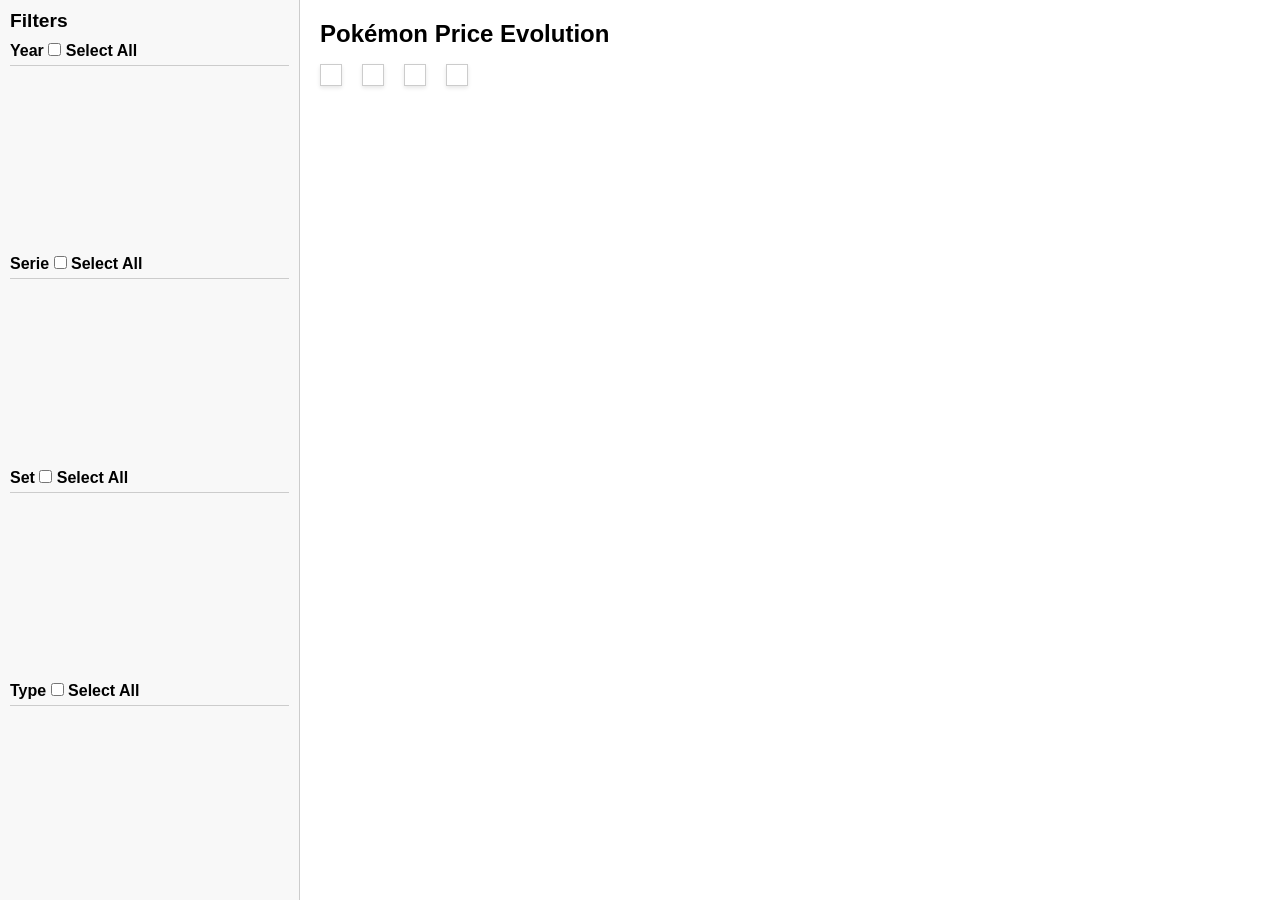
==== Project_Code/index.html @ 36a19c01 "html changes to fit screen" ====
<!DOCTYPE html>
<html lang="en">
<head>
  <meta charset="UTF-8">
  <meta name="viewport" content="width=device-width, initial-scale=1, viewport-fit=cover">
  <title>Pokémon Scatter & Top 10 Sold</title>
  <link rel="stylesheet" href="style.css">
  <script src="https://d3js.org/d3.v7.min.js"></script>
</head>
<body>

  <div class="main-container">
    <!-- Filters on the left -->
    <div class="filters">
      <h3 class="filters-header">Filters</h3>

      <div class="filter-group">
        <h4>Year <input type="checkbox" class="select-all" data-target="year-filters"> Select All</h4>
        <div id="year-filters"></div>
      </div>
      <div class="filter-group">
        <h4>Serie <input type="checkbox" class="select-all" data-target="serie-filters"> Select All</h4>
        <div id="serie-filters"></div>
      </div>
      <div class="filter-group">
        <h4>Set <input type="checkbox" class="select-all" data-target="set-filters"> Select All</h4>
        <div id="set-filters"></div>
      </div>
      <div class="filter-group">
        <h4>Type <input type="checkbox" class="select-all" data-target="type-filters"> Select All</h4>
        <div id="type-filters"></div>
      </div>
    </div>

    <!-- Charts on the right -->
    <div class="charts-section">
      <h2 class="title">Pokémon Price Evolution</h2>
      <div class="charts">
        <div class="ScatterPlot"></div>
        <div class="BarChart"></div>
        <div class="SlopeGraph"></div> <!-- New slope graph -->
        <div class="BoxPlot"></div>
      </div>
    </div>
  </div>

  <!-- Tooltip -->
  <div id="tooltip" style="position:absolute;pointer-events:none;background:white;padding:5px;border:1px solid #ccc;border-radius:4px;opacity:0;"></div>

  <script src="Idioms/type_colors.js"></script>
  <script src="Idioms/barchart.js"></script>
  <script src="Idioms/scatterplot.js"></script>
  <script src="Idioms/slopegraph.js"></script>
  <script src="Idioms/boxplot.js"></script>
  <script src="script.js"></script>
</body>
</html>
---- Project_Code/style.css ----
/* --- General Reset --- */
html, body {
  height: 100%;
  margin: 0;
  overflow: hidden; /* no page-level scrolling */
}

* {
  box-sizing: border-box;
  margin: 0;
  padding: 0;
  font-family: Arial, sans-serif;
}

/* --- Main container --- */
.main-container {
  display: flex;
  height: 100vh;
  overflow: hidden;
}

/* --- Filters panel --- */
.filters {
  width: 300px;
  height: 100%;
  display: flex;
  flex-direction: column;
  padding: 10px;
  background-color: #f8f8f8;
  border-right: 1px solid #ccc;
}

.title {
  margin-bottom: 1rem;
}
/* Main "Filters" header */
.filters-header {
  margin: 0;           /* remove default margin */
  padding: 0;          /* remove default padding */
  font-size: 1.2em;
  font-weight: bold;
  padding-bottom: 5px; /* small spacing before first group */
}

/* Each filter group (Year, Serie, Set, Type) */
.filter-group {
  flex: 1 1 0;         /* equal height for 4 groups */
  display: flex;
  flex-direction: column;
  margin-bottom: 5px;  /* spacing between groups */
  min-height: 0;       /* allow inner scroll */
}

/* Group header (h4) with sticky behavior */
.filter-group h4 {
  position: sticky;
  top: 0;              /* sticks to top of group */
  background: #f8f8f8; /* match panel background */
  z-index: 10;
  padding: 5px 0;
  border-bottom: 1px solid #ccc;
  flex-shrink: 0;      /* prevent shrinking */
  font-size: 1em;
  font-weight: bold;
}

/* Scrollable checkbox list inside each group */
.filter-group > div {
  overflow-y: auto;    /* scroll if too many checkboxes */
  flex: 1 1 auto;      /* take remaining height in group */
  padding-left: 10px;  /* indent checkboxes */
  min-height: 0;       /* required for flex scrolling */
}

/* --- Charts section --- */
.charts-section {
  flex: 1;
  padding: 20px;
  overflow: auto; /* scroll inside this pane if needed */
  height: 100%;
}

/* Charts layout */
.charts {
  display: flex;
  gap: 20px;
  flex-wrap: wrap;     /* allow wrapping on smaller screens */
}

/* ScatterPlot and BarChart containers */
.ScatterPlot,
.BarChart,
.SlopeGraph,
.BoxPlot {
  background: #fff;
  border: 1px solid #ccc;
  padding: 10px;
  box-shadow: 0 2px 4px rgba(0,0,0,0.1);
}

/* Tooltip styling */
#tooltip {
  position: absolute;
  pointer-events: none;
  background: white;
  padding: 5px;
  border: 1px solid #ccc;
  border-radius: 4px;
  opacity: 0;
  font-size: 0.9em;
}


.SlopeGraph .slider {
  -webkit-appearance: none;
  appearance: none;
  background: #ddd;
  height: 8px; /* track thickness for horizontal */
  border-radius: 5px;
}

.SlopeGraph .slider::-webkit-slider-thumb {
  -webkit-appearance: none;
  appearance: none;
  width: 16px;
  height: 16px;
  border-radius: 50%;
  background: #888;
  cursor: pointer;
  border: none;
}

.SlopeGraph .slider::-moz-range-thumb {
  width: 16px;
  height: 16px;
  border-radius: 50%;
  background: #888;
  cursor: pointer;
  border: none;
}
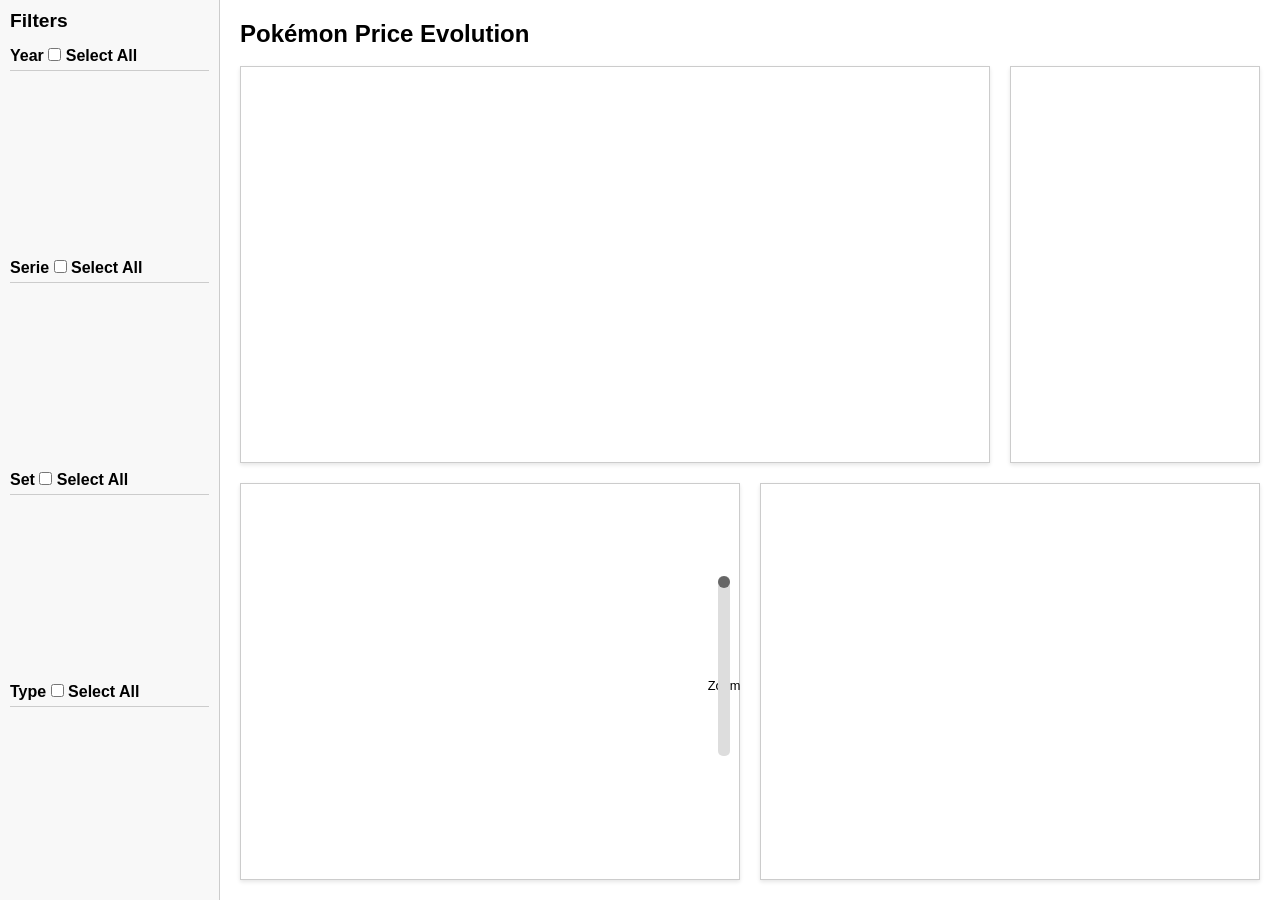
==== commit 1f79b4da: "css/html changes" ====
--- a/Project_Code/index.html
+++ b/Project_Code/index.html
@@ -13,7 +13,6 @@
     <!-- Filters on the left -->
     <div class="filters">
       <h3 class="filters-header">Filters</h3>
-
       <div class="filter-group">
         <h4>Year <input type="checkbox" class="select-all" data-target="year-filters"> Select All</h4>
         <div id="year-filters"></div>
@@ -35,17 +34,34 @@
     <!-- Charts on the right -->
     <div class="charts-section">
       <h2 class="title">Pokémon Price Evolution</h2>
+
       <div class="charts">
-        <div class="ScatterPlot"></div>
-        <div class="BarChart"></div>
-        <div class="SlopeGraph"></div> <!-- New slope graph -->
-        <div class="BoxPlot"></div>
+        <!-- Top row -->
+        <div class="top-row">
+          <div class="ScatterPlot"></div>
+          <div class="BarChart"></div>
+        </div>
+
+        <!-- Bottom row -->
+        <div class="bottom-row">
+          <!-- SlopeGraph with vertical slider -->
+          <div class="SlopeGraph-container">
+            <div class="SlopeGraph"></div>
+            <label class="slider-label">
+              <span>Zoom</span>
+              <input type="range" min="0" max="2" step="0.01" value="0"
+                    class="slider" id="slopeZoom">
+            </label>
+          </div>
+          <!-- BoxPlot -->
+          <div class="BoxPlot"></div>
+        </div>
       </div>
     </div>
   </div>
 
   <!-- Tooltip -->
-  <div id="tooltip" style="position:absolute;pointer-events:none;background:white;padding:5px;border:1px solid #ccc;border-radius:4px;opacity:0;"></div>
+  <div id="tooltip"></div>
 
   <script src="Idioms/type_colors.js"></script>
   <script src="Idioms/barchart.js"></script>
--- a/Project_Code/style.css
+++ b/Project_Code/style.css
@@ -2,7 +2,7 @@
 html, body {
   height: 100%;
   margin: 0;
-  overflow: hidden; /* no page-level scrolling */
+  overflow: hidden;
 }
 
 * {
@@ -21,7 +21,9 @@
 
 /* --- Filters panel --- */
 .filters {
-  width: 300px;
+  width: 220px;
+  min-width: 160px;
+  max-width: 18%;
   height: 100%;
   display: flex;
   flex-direction: column;
@@ -30,72 +32,157 @@
   border-right: 1px solid #ccc;
 }
 
-.title {
-  margin-bottom: 1rem;
-}
-/* Main "Filters" header */
 .filters-header {
-  margin: 0;           /* remove default margin */
-  padding: 0;          /* remove default padding */
   font-size: 1.2em;
   font-weight: bold;
-  padding-bottom: 5px; /* small spacing before first group */
+  margin-bottom: 10px;
 }
 
-/* Each filter group (Year, Serie, Set, Type) */
 .filter-group {
-  flex: 1 1 0;         /* equal height for 4 groups */
+  flex: 1 1 0;
   display: flex;
   flex-direction: column;
-  margin-bottom: 5px;  /* spacing between groups */
-  min-height: 0;       /* allow inner scroll */
+  margin-bottom: 5px;
+  min-height: 0;
 }
 
-/* Group header (h4) with sticky behavior */
 .filter-group h4 {
   position: sticky;
-  top: 0;              /* sticks to top of group */
-  background: #f8f8f8; /* match panel background */
+  top: 0;
+  background: #f8f8f8;
   z-index: 10;
   padding: 5px 0;
   border-bottom: 1px solid #ccc;
-  flex-shrink: 0;      /* prevent shrinking */
   font-size: 1em;
   font-weight: bold;
+  flex-shrink: 0;
 }
 
-/* Scrollable checkbox list inside each group */
 .filter-group > div {
-  overflow-y: auto;    /* scroll if too many checkboxes */
-  flex: 1 1 auto;      /* take remaining height in group */
-  padding-left: 10px;  /* indent checkboxes */
-  min-height: 0;       /* required for flex scrolling */
+  overflow-y: auto;
+  flex: 1 1 auto;
+  padding-left: 10px;
+  min-height: 0;
+}
+
+.filter-group > div::-webkit-scrollbar {
+  width: 6px;
+}
+.filter-group > div::-webkit-scrollbar-thumb {
+  background: #ccc;
+  border-radius: 3px;
 }
 
 /* --- Charts section --- */
 .charts-section {
   flex: 1;
   padding: 20px;
-  overflow: auto; /* scroll inside this pane if needed */
+  height: 100%;
+  display: grid;
+  grid-template-rows: auto 1fr;
+  gap: 10px;
+}
+
+.title {
+  margin-bottom: 0.5rem;
+}
+
+/* Charts grid */
+.charts {
+  display: grid;
+  grid-template-rows: 1fr 1fr;
+  gap: 20px;
   height: 100%;
 }
 
-/* Charts layout */
-.charts {
-  display: flex;
+/* Top row */
+.top-row {
+  display: grid;
+  grid-template-columns: 3fr 1fr;
   gap: 20px;
-  flex-wrap: wrap;     /* allow wrapping on smaller screens */
 }
 
-/* ScatterPlot and BarChart containers */
+/* Bottom row */
+.bottom-row {
+  display: grid;
+  grid-template-columns: 1fr 1fr;
+  gap: 20px;
+}
+
+/* Chart containers */
 .ScatterPlot,
 .BarChart,
-.SlopeGraph,
 .BoxPlot {
   background: #fff;
   border: 1px solid #ccc;
   padding: 10px;
   box-shadow: 0 2px 4px rgba(0,0,0,0.1);
+  display: flex;
+  align-items: center;
+  justify-content: center;
+}
+
+/* --- SlopeGraph with vertical slider --- */
+.SlopeGraph-container {
+  display: flex;
+  flex-direction: row;   /* slopegraph + slider side by side */
+  background: #fff;
+  border: 1px solid #ccc;
+  padding: 0;  /* remove extra padding so chart can expand fully */
+  box-shadow: 0 2px 4px rgba(0,0,0,0.1);
+}
+
+.SlopeGraph {
+  flex: 1;         /* take all remaining width */
+  height: 100%;    /* full height of container */
+  min-width: 0;    /* allow shrinking properly in flexbox */
+}
+
+/* Only move the "Zoom" text inside the label */
+.slider-label {
+  display: flex;
+  flex-direction: column-reverse; /* puts text above slider */
+  align-items: center;
+  justify-content: center;
+  font-size: 0.8em;
+  margin: 5px;
+  width: 20px;
+  gap: 6px;
+}
+
+.slider-label span {
+  margin-bottom: 10px; /* push text up a bit more */
+}
+
+/* Rotate slider vertical + make thinner */
+.SlopeGraph-container .slider {
+  transform: rotate(90deg);
+  width: 180px;   /* vertical length */
+  height: 12px;   /* thickness (thinner now) */
+  cursor: pointer;
+  -webkit-appearance: none;
+  appearance: none;
+  background: #ddd;
+  border-radius: 5px;
+}
+
+/* Thinner thumb */
+.SlopeGraph-container .slider::-webkit-slider-thumb {
+  -webkit-appearance: none;
+  width: 12px;
+  height: 12px;
+  border-radius: 50%;
+  background: #666;
+  cursor: pointer;
+  border: none;
+}
+.SlopeGraph-container .slider::-moz-range-thumb {
+  width: 12px;
+  height: 12px;
+  border-radius: 50%;
+  background: #666;
+  cursor: pointer;
+  border: none;
 }
 
 /* Tooltip styling */
@@ -109,33 +196,3 @@
   opacity: 0;
   font-size: 0.9em;
 }
-
-
-.SlopeGraph .slider {
-  -webkit-appearance: none;
-  appearance: none;
-  background: #ddd;
-  height: 8px; /* track thickness for horizontal */
-  border-radius: 5px;
-}
-
-.SlopeGraph .slider::-webkit-slider-thumb {
-  -webkit-appearance: none;
-  appearance: none;
-  width: 16px;
-  height: 16px;
-  border-radius: 50%;
-  background: #888;
-  cursor: pointer;
-  border: none;
-}
-
-.SlopeGraph .slider::-moz-range-thumb {
-  width: 16px;
-  height: 16px;
-  border-radius: 50%;
-  background: #888;
-  cursor: pointer;
-  border: none;
-}
-
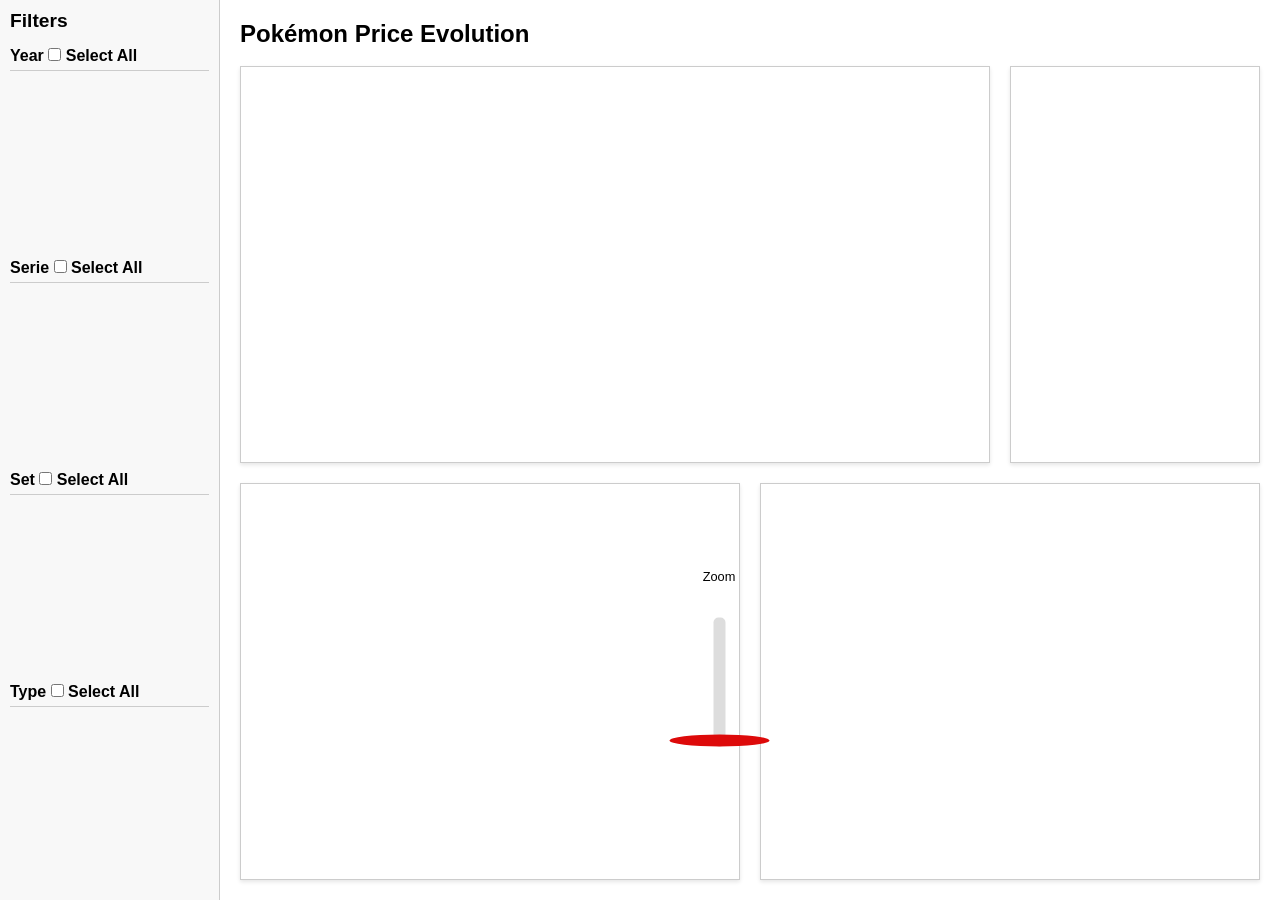
==== commit 01f42756: "fix zoom slider" ====
--- a/Project_Code/index.html
+++ b/Project_Code/index.html
@@ -48,10 +48,11 @@
           <div class="SlopeGraph-container">
             <div class="SlopeGraph"></div>
             <label class="slider-label">
-              <span>Zoom</span>
               <input type="range" min="0" max="2" step="0.01" value="0"
                     class="slider" id="slopeZoom">
+              <span class="slider-text">Zoom</span>
             </label>
+
           </div>
           <!-- BoxPlot -->
           <div class="BoxPlot"></div>
--- a/Project_Code/style.css
+++ b/Project_Code/style.css
@@ -138,25 +138,28 @@
   min-width: 0;    /* allow shrinking properly in flexbox */
 }
 
-/* Only move the "Zoom" text inside the label */
 .slider-label {
-  display: flex;
-  flex-direction: column-reverse; /* puts text above slider */
+  position: relative;       /* container for absolute positioning */
+  display: flex;
   align-items: center;
   justify-content: center;
+  width: 40px;              /* same as before */
+  height: auto;
+}
+
+.slider-label .slider-text {
+  position: absolute;
+  bottom: calc(100% - 100px);  /* 10px above slider */
+  left: 50%;
+  transform: translateX(-50%);
   font-size: 0.8em;
-  margin: 5px;
-  width: 20px;
-  gap: 6px;
-}
-
-.slider-label span {
-  margin-bottom: 10px; /* push text up a bit more */
+  white-space: nowrap;
+  pointer-events: none;
 }
 
 /* Rotate slider vertical + make thinner */
 .SlopeGraph-container .slider {
-  transform: rotate(90deg);
+  transform: rotate(-90deg);
   width: 180px;   /* vertical length */
   height: 12px;   /* thickness (thinner now) */
   cursor: pointer;
@@ -167,14 +170,14 @@
 }
 
 /* Thinner thumb */
-.SlopeGraph-container .slider::-webkit-slider-thumb {
+.SlopeGraph-container .slider::-webkit-slider-thumb { /*does nothing*/
   -webkit-appearance: none;
-  width: 12px;
-  height: 12px;
-  border-radius: 50%;
-  background: #666;
-  cursor: pointer;
-  border: none;
+  width: 12px;   /*does nothing*/
+  height: 100px;  /*does nothing*/
+  border-radius: 100%; /*does nothing*/
+  background: #dd0a0a; /*does nothing*/
+  cursor: pointer; /*does nothing*/
+  border: none; /*does nothing*/
 }
 .SlopeGraph-container .slider::-moz-range-thumb {
   width: 12px;
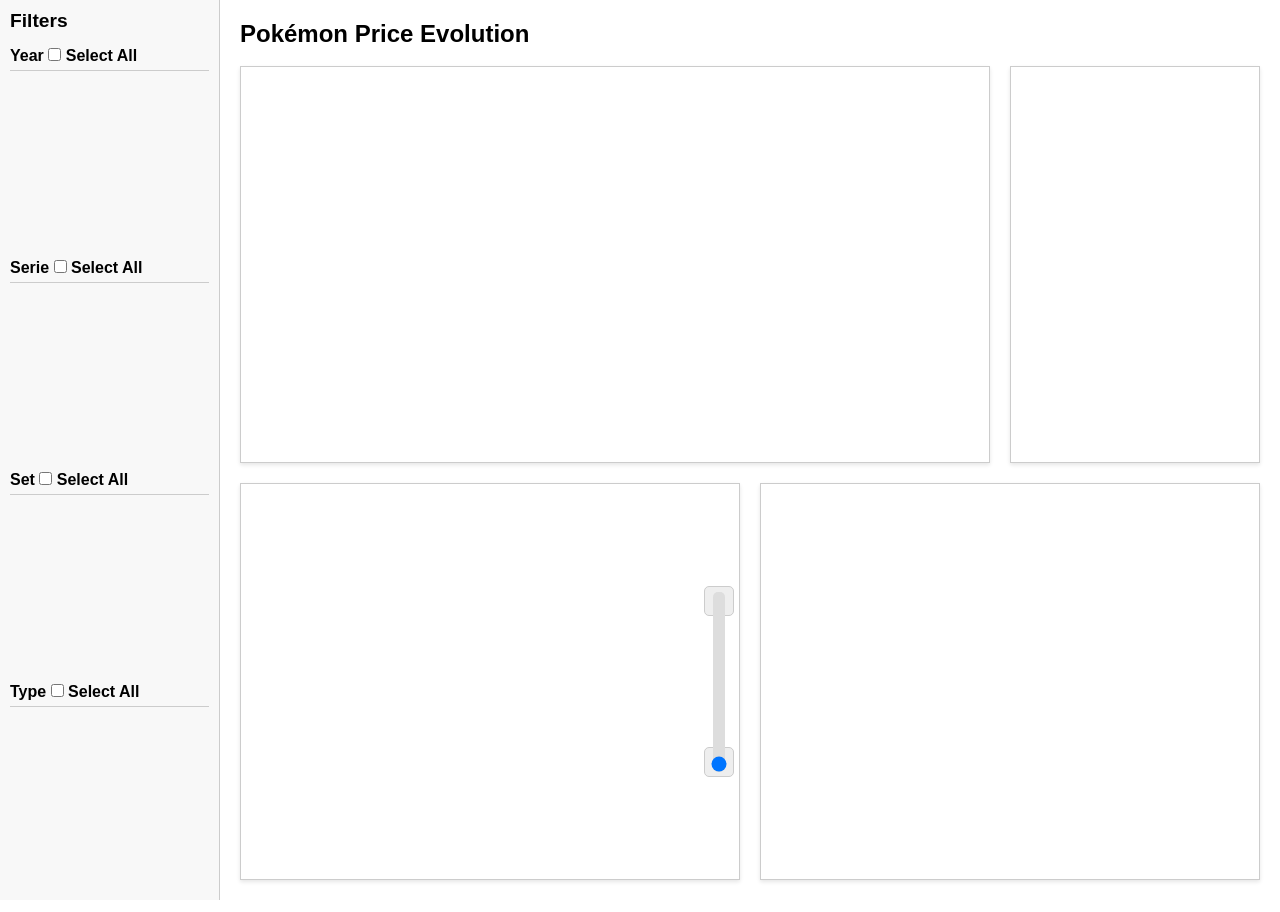
==== commit cbe1af17: "add +/- buttons to slider" ====
--- a/Project_Code/index.html
+++ b/Project_Code/index.html
@@ -47,13 +47,15 @@
           <!-- SlopeGraph with vertical slider -->
           <div class="SlopeGraph-container">
             <div class="SlopeGraph"></div>
-            <label class="slider-label">
-              <input type="range" min="0" max="2" step="0.01" value="0"
+
+            <div class="slider-wrapper">
+              <button class="slider-btn plus">+</button>
+              <input type="range" min="0" max="2" step="0.03" value="0"
                     class="slider" id="slopeZoom">
-              <span class="slider-text">Zoom</span>
-            </label>
+              <button class="slider-btn minus">-</button>
+            </div>
+          </div>
 
-          </div>
           <!-- BoxPlot -->
           <div class="BoxPlot"></div>
         </div>
--- a/Project_Code/style.css
+++ b/Project_Code/style.css
@@ -128,8 +128,8 @@
   flex-direction: row;   /* slopegraph + slider side by side */
   background: #fff;
   border: 1px solid #ccc;
-  padding: 0;  /* remove extra padding so chart can expand fully */
   box-shadow: 0 2px 4px rgba(0,0,0,0.1);
+  height: 100%;
 }
 
 .SlopeGraph {
@@ -138,54 +138,38 @@
   min-width: 0;    /* allow shrinking properly in flexbox */
 }
 
-.slider-label {
-  position: relative;       /* container for absolute positioning */
+/* Slider + buttons */
+.slider-wrapper {
   display: flex;
+  flex-direction: column;
   align-items: center;
-  justify-content: center;
-  width: 40px;              /* same as before */
-  height: auto;
+  justify-content: space-between;
+  width: 40px;
+  margin-left: 5px;
+  padding: 100px 0;
 }
 
-.slider-label .slider-text {
-  position: absolute;
-  bottom: calc(100% - 100px);  /* 10px above slider */
-  left: 50%;
-  transform: translateX(-50%);
-  font-size: 0.8em;
-  white-space: nowrap;
-  pointer-events: none;
+.slider-btn {
+  width: 30px;
+  height: 30px;
+  margin: 2px 0;
+  border: 1px solid #ccc;
+  background: #eee;
+  cursor: pointer;
+  font-size: 1em;
+  border-radius: 5px;
 }
 
-/* Rotate slider vertical + make thinner */
 .SlopeGraph-container .slider {
   transform: rotate(-90deg);
   width: 180px;   /* vertical length */
-  height: 12px;   /* thickness (thinner now) */
+  height: 12px;   /* thickness */
   cursor: pointer;
   -webkit-appearance: none;
   appearance: none;
   background: #ddd;
   border-radius: 5px;
-}
-
-/* Thinner thumb */
-.SlopeGraph-container .slider::-webkit-slider-thumb { /*does nothing*/
-  -webkit-appearance: none;
-  width: 12px;   /*does nothing*/
-  height: 100px;  /*does nothing*/
-  border-radius: 100%; /*does nothing*/
-  background: #dd0a0a; /*does nothing*/
-  cursor: pointer; /*does nothing*/
-  border: none; /*does nothing*/
-}
-.SlopeGraph-container .slider::-moz-range-thumb {
-  width: 12px;
-  height: 12px;
-  border-radius: 50%;
-  background: #666;
-  cursor: pointer;
-  border: none;
+  margin: 5px 0;
 }
 
 /* Tooltip styling */
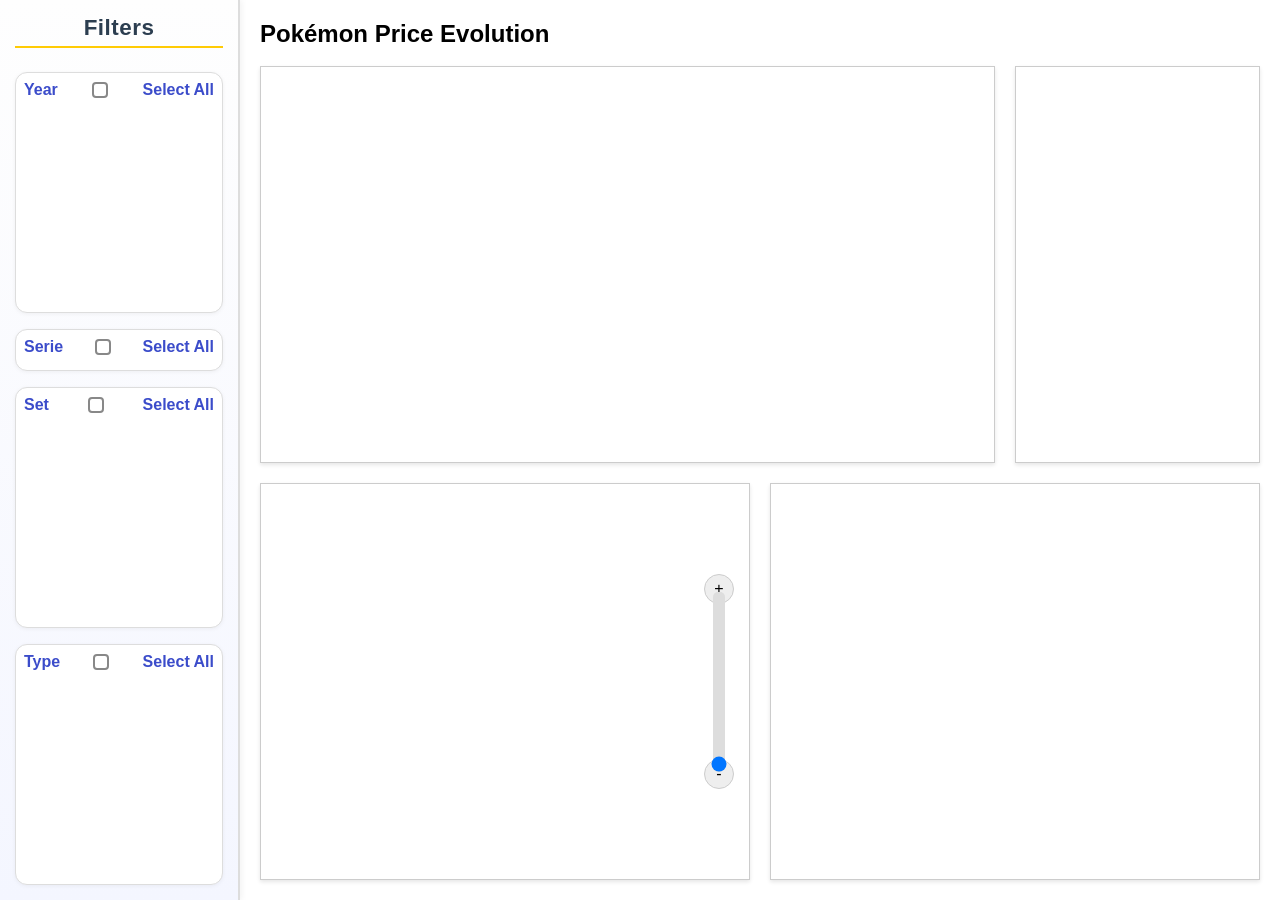
==== commit ded17fd1: "change filter Styling" ====
--- a/Project_Code/index.html
+++ b/Project_Code/index.html
@@ -13,19 +13,23 @@
     <!-- Filters on the left -->
     <div class="filters">
       <h3 class="filters-header">Filters</h3>
-      <div class="filter-group">
+
+      <div class="filter-group tall-filters">
         <h4>Year <input type="checkbox" class="select-all" data-target="year-filters"> Select All</h4>
         <div id="year-filters"></div>
       </div>
+
       <div class="filter-group">
         <h4>Serie <input type="checkbox" class="select-all" data-target="serie-filters"> Select All</h4>
         <div id="serie-filters"></div>
       </div>
-      <div class="filter-group">
+
+      <div class="filter-group tall-filters">
         <h4>Set <input type="checkbox" class="select-all" data-target="set-filters"> Select All</h4>
         <div id="set-filters"></div>
       </div>
-      <div class="filter-group">
+
+      <div class="filter-group tall-filters">
         <h4>Type <input type="checkbox" class="select-all" data-target="type-filters"> Select All</h4>
         <div id="type-filters"></div>
       </div>
--- a/Project_Code/style.css
+++ b/Project_Code/style.css
@@ -21,66 +21,125 @@
 
 /* --- Filters panel --- */
 .filters {
-  width: 220px;
-  min-width: 160px;
-  max-width: 18%;
-  height: 100%;
-  display: flex;
-  flex-direction: column;
-  padding: 10px;
-  background-color: #f8f8f8;
-  border-right: 1px solid #ccc;
+  width: 240px;
+  min-width: 180px;
+  max-width: 20%;
+  height: 100%;
+  display: flex;
+  flex-direction: column;
+  padding: 15px;
+  background: linear-gradient(180deg, #fefefe, #f4f6ff);
+  border-right: 2px solid #ddd;
+  box-shadow: 2px 0 6px rgba(0,0,0,0.05);
+  gap: 1rem;
+  font-family: 'Trebuchet MS', sans-serif;
+  overflow-y: auto;
 }
 
 .filters-header {
-  font-size: 1.2em;
+  font-size: 1.4em;
   font-weight: bold;
-  margin-bottom: 10px;
-}
-
+  text-align: center;
+  color: #2c3e50;
+  letter-spacing: 0.5px;
+  margin-bottom: 0.5rem;
+  border-bottom: 2px solid #ffcb05; /* Pokémon yellow accent */
+  padding-bottom: 5px;
+}
+
+/* Filter group box */
 .filter-group {
-  flex: 1 1 0;
-  display: flex;
-  flex-direction: column;
-  margin-bottom: 5px;
-  min-height: 0;
+  background: #fff;
+  border: 1px solid #ddd;
+  border-radius: 12px;
+  padding: 8px;
+  box-shadow: 0 1px 4px rgba(0,0,0,0.05);
+  display: flex;
+  flex-direction: column;
+  min-height: 0;
+}
+
+/* Make tall filter groups expand evenly */
+.tall-filters {
+  flex: 1;                  /* take equal vertical space */
+  display: flex;
+  flex-direction: column;
+}
+
+.tall-filters > div {
+  flex: 1;                  /* inner list expands */
+  overflow-y: auto;
+  padding-right: 4px;
 }
 
 .filter-group h4 {
-  position: sticky;
-  top: 0;
-  background: #f8f8f8;
-  z-index: 10;
-  padding: 5px 0;
-  border-bottom: 1px solid #ccc;
   font-size: 1em;
   font-weight: bold;
-  flex-shrink: 0;
-}
-
-.filter-group > div {
-  overflow-y: auto;
-  flex: 1 1 auto;
-  padding-left: 10px;
-  min-height: 0;
-}
-
+  color: #3b4cca; /* Pokémon blue */
+  margin-bottom: 6px;
+  display: flex;
+  justify-content: space-between;
+  align-items: center;
+}
+
+/* Custom checkboxes */
+.filter-group label {
+  display: flex;
+  align-items: center;
+  gap: 6px;
+  margin: 3px 0;
+  font-size: 0.9em;
+  cursor: pointer;
+  transition: color 0.2s;
+}
+
+.filter-group label:hover {
+  color: #e3350d; /* Pokémon red */
+}
+
+.filter-group input[type="checkbox"] {
+  appearance: none;
+  width: 16px;
+  height: 16px;
+  border: 2px solid #888;
+  border-radius: 4px;
+  display: inline-block;
+  position: relative;
+  cursor: pointer;
+  transition: all 0.2s ease;
+}
+
+.filter-group input[type="checkbox"]:checked {
+  background-color: #3b4cca;
+  border-color: #3b4cca;
+}
+
+.filter-group input[type="checkbox"]:checked::after {
+  content: '✔';
+  color: #fff;
+  font-size: 12px;
+  position: absolute;
+  left: 2px;
+  top: -1px;
+}
+
+/* Scrollbar styling */
 .filter-group > div::-webkit-scrollbar {
   width: 6px;
 }
 .filter-group > div::-webkit-scrollbar-thumb {
-  background: #ccc;
-  border-radius: 3px;
+  background: #bbb;
+  border-radius: 4px;
 }
 
 /* --- Charts section --- */
 .charts-section {
   flex: 1;
+  display: grid;
+  grid-template-rows: auto 1fr; /* title + charts */
+  gap: 10px;
+  height: 100%;
   padding: 20px;
-  height: 100%;
-  display: grid;
-  grid-template-rows: auto 1fr;
-  gap: 10px;
 }
 
 .title {
@@ -90,9 +149,10 @@
 /* Charts grid */
 .charts {
   display: grid;
-  grid-template-rows: 1fr 1fr;
+  grid-template-rows: 1fr 1fr; /* top + bottom rows */
   gap: 20px;
   height: 100%;
+  min-height: 0;
 }
 
 /* Top row */
@@ -100,6 +160,7 @@
   display: grid;
   grid-template-columns: 3fr 1fr;
   gap: 20px;
+  min-height: 0;
 }
 
 /* Bottom row */
@@ -107,12 +168,14 @@
   display: grid;
   grid-template-columns: 1fr 1fr;
   gap: 20px;
+  min-height: 0;
 }
 
 /* Chart containers */
 .ScatterPlot,
 .BarChart,
-.BoxPlot {
+.BoxPlot,
+.SlopeGraph-container {
   background: #fff;
   border: 1px solid #ccc;
   padding: 10px;
@@ -120,46 +183,48 @@
   display: flex;
   align-items: center;
   justify-content: center;
+  height: 100%;
+  min-height: 0; /* crucial for flex/grid shrinking */
 }
 
 /* --- SlopeGraph with vertical slider --- */
 .SlopeGraph-container {
   display: flex;
-  flex-direction: row;   /* slopegraph + slider side by side */
-  background: #fff;
-  border: 1px solid #ccc;
-  box-shadow: 0 2px 4px rgba(0,0,0,0.1);
-  height: 100%;
+  flex-direction: row; /* slopegraph + slider */
+  height: 100%;
+  min-height: 0;
 }
 
 .SlopeGraph {
-  flex: 1;         /* take all remaining width */
-  height: 100%;    /* full height of container */
-  min-width: 0;    /* allow shrinking properly in flexbox */
-}
-
-/* Slider + buttons */
+  flex: 1;
+  height: 100%;
+  min-width: 0;
+}
+
+/* Slider + buttons wrapper */
 .slider-wrapper {
   display: flex;
   flex-direction: column;
   align-items: center;
   justify-content: space-between;
   width: 40px;
+  height: 100%;  /* take full container height */
   margin-left: 5px;
-  padding: 100px 0;
-}
-
+  padding: 80px 0;
+}
+
+/* Slider buttons */
 .slider-btn {
   width: 30px;
   height: 30px;
-  margin: 2px 0;
   border: 1px solid #ccc;
   background: #eee;
   cursor: pointer;
   font-size: 1em;
-  border-radius: 5px;
-}
-
+  border-radius: 20px;
+}
+
+/* Vertical slider */
 .SlopeGraph-container .slider {
   transform: rotate(-90deg);
   width: 180px;   /* vertical length */
@@ -169,7 +234,7 @@
   appearance: none;
   background: #ddd;
   border-radius: 5px;
-  margin: 5px 0;
+  margin: 0; 
 }
 
 /* Tooltip styling */
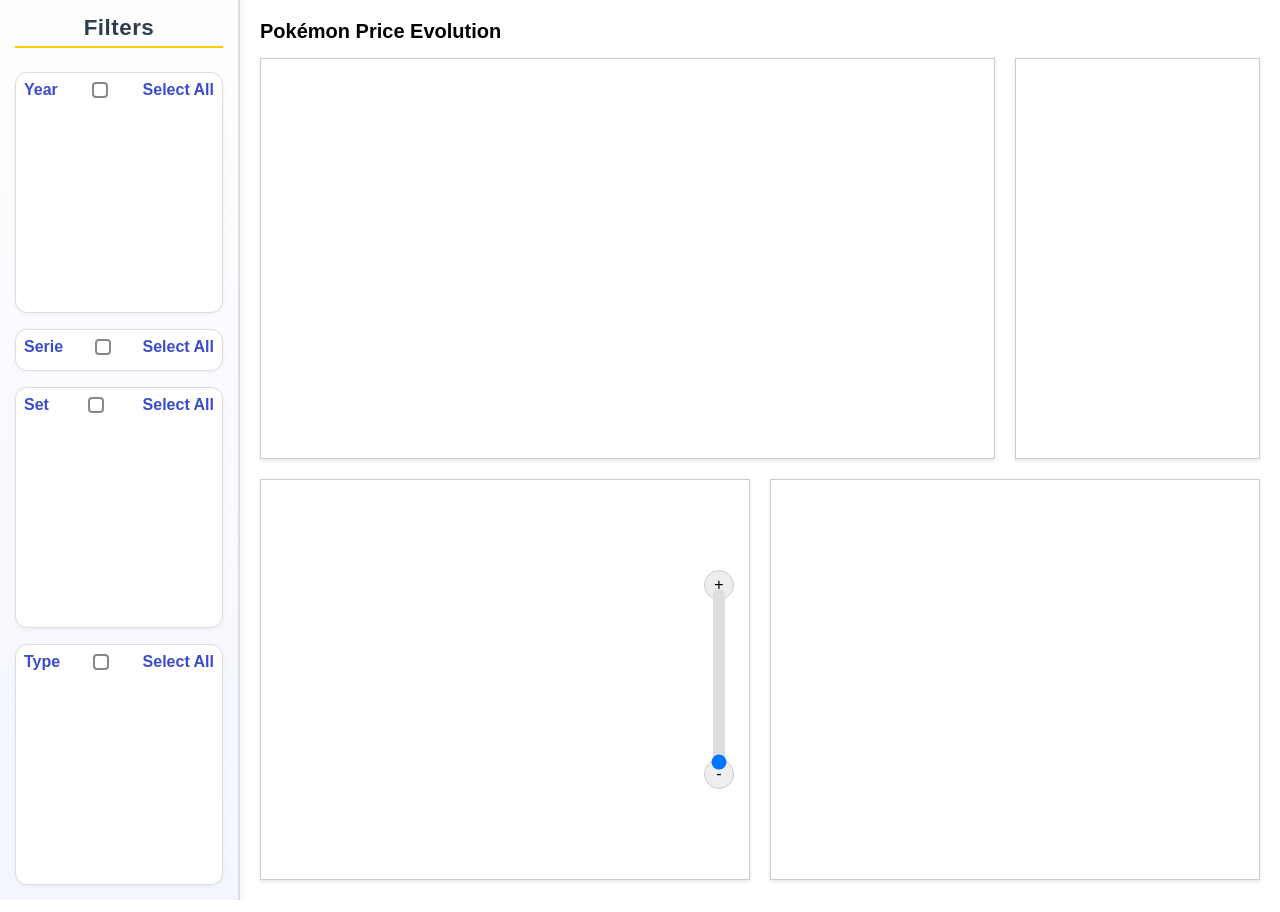
==== commit 6d2736e5: "added html icon" ====
--- a/Project_Code/index.html
+++ b/Project_Code/index.html
@@ -4,6 +4,7 @@
   <meta charset="UTF-8">
   <meta name="viewport" content="width=device-width, initial-scale=1, viewport-fit=cover">
   <title>Pokémon Scatter & Top 10 Sold</title>
+  <link rel="icon" type="image/ico" href="images/Pokeball.png">
   <link rel="stylesheet" href="style.css">
   <script src="https://d3js.org/d3.v7.min.js"></script>
 </head>
--- a/Project_Code/style.css
+++ b/Project_Code/style.css
@@ -1,8 +1,14 @@
+/* --- Root variable for unified chart fonts --- */
+:root {
+  --chart-font-size: 1rem; /* Change this to scale all chart fonts */
+}
+
 /* --- General Reset --- */
 html, body {
   height: 100%;
   margin: 0;
   overflow: hidden;
+  font-size: 16px; /* 1rem = 16px */
 }
 
 * {
@@ -21,89 +27,84 @@
 
 /* --- Filters panel --- */
 .filters {
-  width: 240px;
-  min-width: 180px;
+  width: 15rem; 
+  min-width: 11.25rem; 
   max-width: 20%;
   height: 100%;
   display: flex;
   flex-direction: column;
-  padding: 15px;
+  padding: 0.9375rem; 
   background: linear-gradient(180deg, #fefefe, #f4f6ff);
-  border-right: 2px solid #ddd;
-  box-shadow: 2px 0 6px rgba(0,0,0,0.05);
+  border-right: 0.125rem solid #ddd; 
+  box-shadow: 0.125rem 0 0.375rem rgba(0,0,0,0.05);
   gap: 1rem;
-  font-family: 'Trebuchet MS', sans-serif;
   overflow-y: auto;
 }
 
 .filters-header {
-  font-size: 1.4em;
+  font-size: 1.4rem;
   font-weight: bold;
   text-align: center;
   color: #2c3e50;
-  letter-spacing: 0.5px;
+  letter-spacing: 0.031rem;
   margin-bottom: 0.5rem;
-  border-bottom: 2px solid #ffcb05; /* Pokémon yellow accent */
-  padding-bottom: 5px;
-}
-
-/* Filter group box */
+  border-bottom: 0.125rem solid #ffcb05; 
+  padding-bottom: 0.3125rem;
+}
+
 .filter-group {
   background: #fff;
-  border: 1px solid #ddd;
-  border-radius: 12px;
-  padding: 8px;
-  box-shadow: 0 1px 4px rgba(0,0,0,0.05);
+  border: 0.0625rem solid #ddd;
+  border-radius: 0.75rem;
+  padding: 0.5rem;
+  box-shadow: 0 0.0625rem 0.25rem rgba(0,0,0,0.05);
   display: flex;
   flex-direction: column;
   min-height: 0;
 }
 
-/* Make tall filter groups expand evenly */
 .tall-filters {
-  flex: 1;                  /* take equal vertical space */
+  flex: 1;
   display: flex;
   flex-direction: column;
 }
 
 .tall-filters > div {
-  flex: 1;                  /* inner list expands */
+  flex: 1;
   overflow-y: auto;
-  padding-right: 4px;
+  padding-right: 0.25rem;
 }
 
 .filter-group h4 {
-  font-size: 1em;
-  font-weight: bold;
-  color: #3b4cca; /* Pokémon blue */
-  margin-bottom: 6px;
+  font-size: 1rem;
+  font-weight: bold;
+  color: #3b4cca;
+  margin-bottom: 0.375rem;
   display: flex;
   justify-content: space-between;
   align-items: center;
 }
 
-/* Custom checkboxes */
 .filter-group label {
   display: flex;
   align-items: center;
-  gap: 6px;
-  margin: 3px 0;
-  font-size: 0.9em;
+  gap: 0.375rem;
+  margin: 0.1875rem 0;
+  font-size: 0.875rem;
   cursor: pointer;
   transition: color 0.2s;
 }
 
 .filter-group label:hover {
-  color: #e3350d; /* Pokémon red */
+  color: #e3350d;
 }
 
 .filter-group input[type="checkbox"] {
   appearance: none;
-  width: 16px;
-  height: 16px;
-  border: 2px solid #888;
-  border-radius: 4px;
-  display: inline-block;
+  width: 1rem;
+  height: 1rem;
+  border: 0.125rem solid #888;
+  border-radius: 0.25rem;
   position: relative;
   cursor: pointer;
   transition: all 0.2s ease;
@@ -117,40 +118,42 @@
 .filter-group input[type="checkbox"]:checked::after {
   content: '✔';
   color: #fff;
-  font-size: 12px;
+  font-size: 0.75rem;
   position: absolute;
-  left: 2px;
-  top: -1px;
-}
-
-/* Scrollbar styling */
+  left: 0.125rem;
+  top: -0.0625rem;
+}
+
 .filter-group > div::-webkit-scrollbar {
-  width: 6px;
-}
+  width: 0.375rem;
+}
+
 .filter-group > div::-webkit-scrollbar-thumb {
   background: #bbb;
-  border-radius: 4px;
+  border-radius: 0.25rem;
 }
 
 /* --- Charts section --- */
 .charts-section {
   flex: 1;
   display: grid;
-  grid-template-rows: auto 1fr; /* title + charts */
-  gap: 10px;
-  height: 100%;
-  padding: 20px;
+  grid-template-rows: auto 1fr;
+  gap: 0.625rem;
+  height: 100%;
+  padding: 1.25rem;
 }
 
 .title {
-  margin-bottom: 0.5rem;
+  margin-bottom: 0.3125rem;
+  font-size: calc(var(--chart-font-size) + 0.25rem);
+  font-weight: bold;
 }
 
 /* Charts grid */
 .charts {
   display: grid;
-  grid-template-rows: 1fr 1fr; /* top + bottom rows */
-  gap: 20px;
+  grid-template-rows: 1fr 1fr;
+  gap: 1.25rem;
   height: 100%;
   min-height: 0;
 }
@@ -159,7 +162,7 @@
 .top-row {
   display: grid;
   grid-template-columns: 3fr 1fr;
-  gap: 20px;
+  gap: 1.25rem;
   min-height: 0;
 }
 
@@ -167,7 +170,7 @@
 .bottom-row {
   display: grid;
   grid-template-columns: 1fr 1fr;
-  gap: 20px;
+  gap: 1.25rem;
   min-height: 0;
 }
 
@@ -177,20 +180,41 @@
 .BoxPlot,
 .SlopeGraph-container {
   background: #fff;
-  border: 1px solid #ccc;
-  padding: 10px;
-  box-shadow: 0 2px 4px rgba(0,0,0,0.1);
+  border: 0.0625rem solid #ccc;
+  padding: 0.625rem;
+  box-shadow: 0 0.125rem 0.25rem rgba(0,0,0,0.1);
   display: flex;
   align-items: center;
   justify-content: center;
   height: 100%;
-  min-height: 0; /* crucial for flex/grid shrinking */
-}
-
-/* --- SlopeGraph with vertical slider --- */
+  min-height: 0;
+  font-size: var(--chart-font-size);
+}
+
+/* --- ScatterPlot --- */
+.scatter-point {
+  r: 0.375rem;
+  cursor: pointer;
+}
+
+.axis line,
+.axis path {
+  stroke-width: 0.0625rem;
+}
+
+.axis text {
+  font-size: var(--chart-font-size);
+}
+
+.axis-title {
+  font-size: calc(var(--chart-font-size) + 0.125rem);
+  font-weight: bold;
+}
+
+/* --- SlopeGraph styling --- */
 .SlopeGraph-container {
   display: flex;
-  flex-direction: row; /* slopegraph + slider */
+  flex-direction: row;
   height: 100%;
   min-height: 0;
 }
@@ -201,50 +225,85 @@
   min-width: 0;
 }
 
-/* Slider + buttons wrapper */
+.slope-line {
+  stroke-width: 0.125rem; 
+  cursor: pointer;
+}
+
+.slope-dot {
+  r: 0.21875rem; 
+}
+
+.x-line {
+  stroke: #ccc;
+  stroke-width: 0.0625rem;
+}
+
+.SlopeGraph .x-axis text,
+.SlopeGraph .y-axis text {
+  font-size: var(--chart-font-size);
+}
+
+.SlopeGraph .axis-title {
+  font-size: calc(var(--chart-font-size) + 0.125rem);
+  font-weight: bold;
+}
+
+/* --- BoxPlot styling --- */
+.BoxPlot {
+  font-size: var(--chart-font-size);
+}
+
+.box {
+  stroke-width: 0.0625rem;
+}
+
+.median {
+  stroke-width: 0.125rem;
+}
+
+/* --- SlopeGraph slider --- */
 .slider-wrapper {
   display: flex;
   flex-direction: column;
   align-items: center;
   justify-content: space-between;
-  width: 40px;
-  height: 100%;  /* take full container height */
-  margin-left: 5px;
-  padding: 80px 0;
-}
-
-/* Slider buttons */
+  width: 2.5rem;
+  height: 100%;
+  margin-left: 0.3125rem;
+  padding: 5rem 0;
+}
+
 .slider-btn {
-  width: 30px;
-  height: 30px;
-  border: 1px solid #ccc;
+  width: 1.875rem;
+  height: 1.875rem;
+  border: 0.0625rem solid #ccc;
   background: #eee;
   cursor: pointer;
-  font-size: 1em;
-  border-radius: 20px;
-}
-
-/* Vertical slider */
+  font-size: 1rem;
+  border-radius: 1.25rem;
+}
+
 .SlopeGraph-container .slider {
   transform: rotate(-90deg);
-  width: 180px;   /* vertical length */
-  height: 12px;   /* thickness */
+  width: 11.25rem;
+  height: 0.75rem;
   cursor: pointer;
   -webkit-appearance: none;
   appearance: none;
   background: #ddd;
-  border-radius: 5px;
-  margin: 0; 
-}
-
-/* Tooltip styling */
+  border-radius: 0.3125rem;
+  margin: 0;
+}
+
+/* --- Tooltip styling --- */
 #tooltip {
   position: absolute;
   pointer-events: none;
   background: white;
-  padding: 5px;
-  border: 1px solid #ccc;
-  border-radius: 4px;
+  padding: 0.3125rem; 
+  border: 0.0625rem solid #ccc;
+  border-radius: 0.25rem;
   opacity: 0;
-  font-size: 0.9em;
-}
+  font-size: var(--chart-font-size);
+}
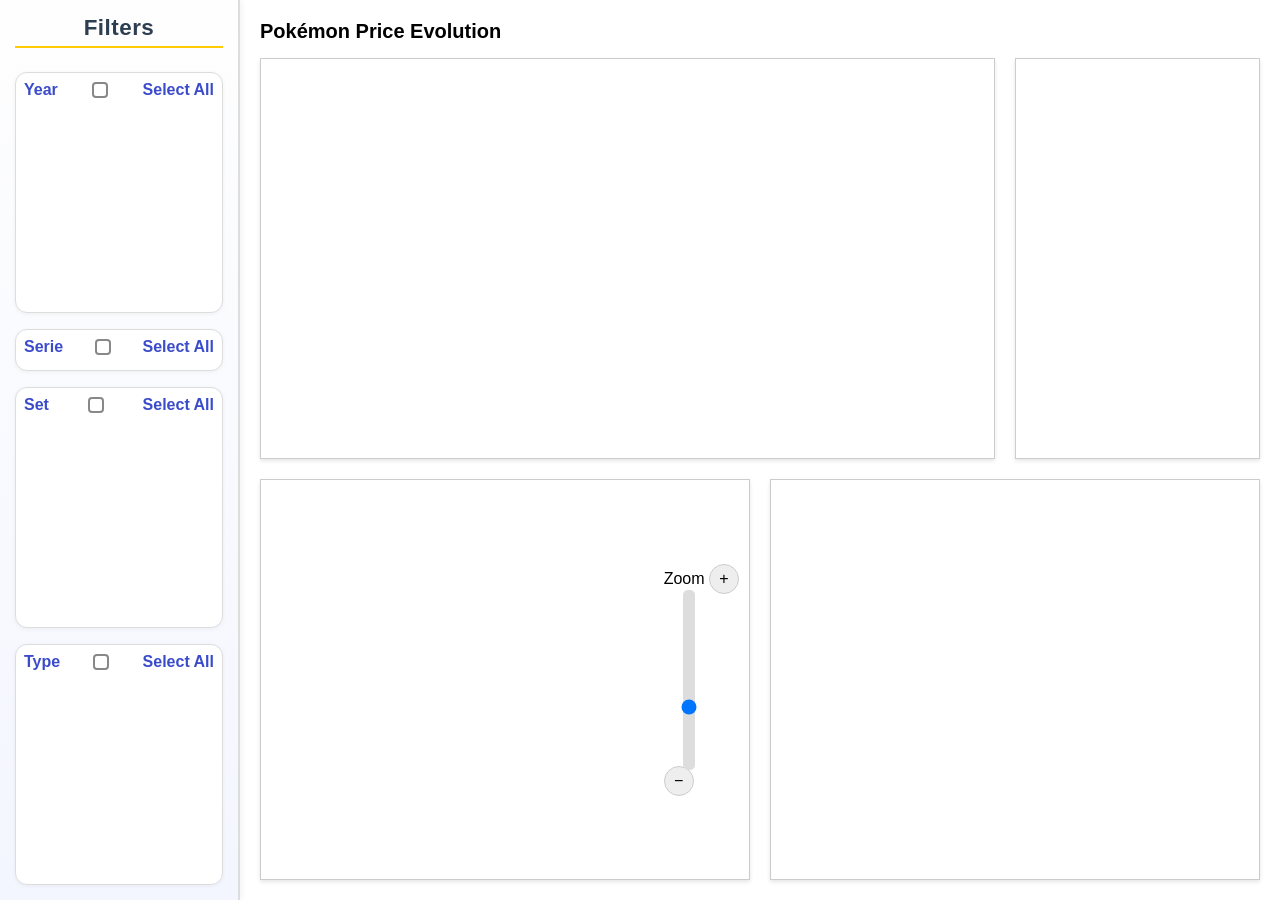
==== commit 08baa76c: "feat Dashboard Improovements" ====
--- a/Project_Code/index.html
+++ b/Project_Code/index.html
@@ -53,11 +53,13 @@
           <div class="SlopeGraph-container">
             <div class="SlopeGraph"></div>
 
-            <div class="slider-wrapper">
+            <div class="slider-container">
+              <span class="slider-label">Zoom</span>
               <button class="slider-btn plus">+</button>
-              <input type="range" min="0" max="2" step="0.03" value="0"
-                    class="slider" id="slopeZoom">
-              <button class="slider-btn minus">-</button>
+              <div class="slider-wrapper">
+                <input id="slopeZoom" class="slider" type="range" min="0" max="3" step="0.1" value="1">
+              </div>
+              <button class="slider-btn minus">−</button>
             </div>
           </div>
 
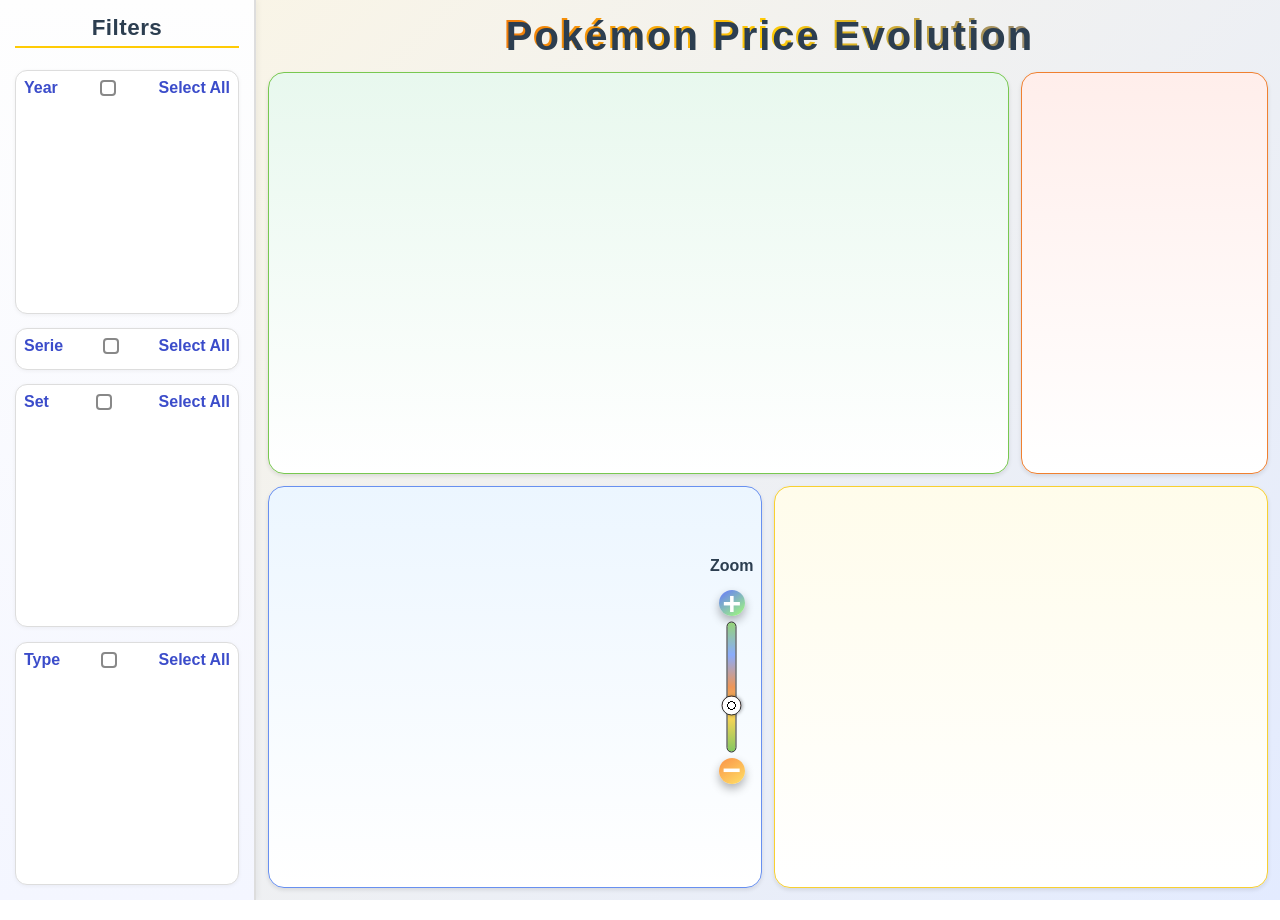
==== commit ea6d7a32: "replace chart name with line chart" ====
--- a/Project_Code/index.html
+++ b/Project_Code/index.html
@@ -49,9 +49,9 @@
 
         <!-- Bottom row -->
         <div class="bottom-row">
-          <!-- SlopeGraph with vertical slider -->
-          <div class="SlopeGraph-container">
-            <div class="SlopeGraph"></div>
+          <!-- LineChart with vertical slider -->
+          <div class="LineChart-container">
+            <div class="LineChart"></div>
 
             <div class="slider-container">
               <span class="slider-label">Zoom</span>
@@ -76,7 +76,7 @@
   <script src="Idioms/type_colors.js"></script>
   <script src="Idioms/barchart.js"></script>
   <script src="Idioms/scatterplot.js"></script>
-  <script src="Idioms/slopegraph.js"></script>
+  <script src="Idioms/LineChart.js"></script>
   <script src="Idioms/boxplot.js"></script>
   <script src="script.js"></script>
 </body>
--- a/Project_Code/style.css
+++ b/Project_Code/style.css
@@ -1,6 +1,7 @@
-/* --- Root variable for unified chart fonts --- */
+/* --- Root variable for unified chart fonts and titles --- */
 :root {
-  --chart-font-size: 1rem; /* Change this to scale all chart fonts */
+  --chart-font-size: 1rem;      /* Base font for axes and labels */
+  --chart-title-size: 1.5rem;   /* Chart titles font-size */
 }
 
 /* --- General Reset --- */
@@ -8,7 +9,7 @@
   height: 100%;
   margin: 0;
   overflow: hidden;
-  font-size: 16px; /* 1rem = 16px */
+  font-size: 16px;
 }
 
 * {
@@ -23,21 +24,22 @@
   display: flex;
   height: 100vh;
   overflow: hidden;
+  background: linear-gradient(135deg, #fcf6e4, #e3ebff);
 }
 
 /* --- Filters panel --- */
 .filters {
-  width: 15rem; 
-  min-width: 11.25rem; 
+  width: 16.5rem;
+  min-width: 11.25rem;
   max-width: 20%;
   height: 100%;
   display: flex;
   flex-direction: column;
-  padding: 0.9375rem; 
+  padding: 0.9375rem;
   background: linear-gradient(180deg, #fefefe, #f4f6ff);
-  border-right: 0.125rem solid #ddd; 
+  border-right: 0.125rem solid #ddd;
   box-shadow: 0.125rem 0 0.375rem rgba(0,0,0,0.05);
-  gap: 1rem;
+  gap: 0.9rem;
   overflow-y: auto;
 }
 
@@ -48,7 +50,7 @@
   color: #2c3e50;
   letter-spacing: 0.031rem;
   margin-bottom: 0.5rem;
-  border-bottom: 0.125rem solid #ffcb05; 
+  border-bottom: 0.125rem solid #ffcb05;
   padding-bottom: 0.3125rem;
 }
 
@@ -140,47 +142,76 @@
   grid-template-rows: auto 1fr;
   gap: 0.625rem;
   height: 100%;
-  padding: 1.25rem;
+  padding: 0.75rem;
 }
 
 .title {
   margin-bottom: 0.3125rem;
-  font-size: calc(var(--chart-font-size) + 0.25rem);
-  font-weight: bold;
+  font-size: 2.5rem;
+  font-weight: bold;
+  text-align: center;
+  background: linear-gradient(90deg, #e3350d, #ffcb05, #3b4cca);
+  -webkit-background-clip: text;
+  -webkit-text-fill-color: transparent;
+  letter-spacing: 0.05em;
+  text-shadow: 0.125rem 0.125rem 0 #2c3e50;
 }
 
 /* Charts grid */
 .charts {
   display: grid;
   grid-template-rows: 1fr 1fr;
-  gap: 1.25rem;
-  height: 100%;
-  min-height: 0;
-}
-
-/* Top row */
+  gap: 0.75rem;
+  height: 100%;
+  min-height: 0;
+}
+
 .top-row {
   display: grid;
   grid-template-columns: 3fr 1fr;
-  gap: 1.25rem;
-  min-height: 0;
-}
-
-/* Bottom row */
+  gap: 0.75rem;
+  min-height: 0;
+}
+
 .bottom-row {
   display: grid;
   grid-template-columns: 1fr 1fr;
-  gap: 1.25rem;
-  min-height: 0;
-}
-
-/* Chart containers */
+  gap: 0.75rem;
+  min-height: 0;
+}
+
+/* Chart containers with Pokémon type accents */
+.ScatterPlot {
+  background: linear-gradient(180deg, #e8f8ee, #ffffff);
+  border: 0.1rem solid #78c850;
+}
+
+.BarChart {
+  background: linear-gradient(180deg, #ffeeeb, #ffffff);
+  border: 0.1rem solid #f08030;
+}
+
+.BoxPlot {
+  background: linear-gradient(180deg, #fffceb, #ffffff);
+  border: 0.1rem solid #f8d030;
+}
+
+.LineChart-container {
+  background: linear-gradient(180deg, #ecf6ff, #ffffff);
+  border: 0.1rem solid #6890f0;
+  display: flex;
+  flex-direction: row;
+  height: 100%;
+  min-height: 0;
+  align-items: center;
+  justify-content: center;
+}
+
+/* Shared chart styling */
 .ScatterPlot,
 .BarChart,
 .BoxPlot,
-.SlopeGraph-container {
-  background: #fff;
-  border: 0.0625rem solid #ccc;
+.LineChart-container {
   padding: 0.625rem;
   box-shadow: 0 0.125rem 0.25rem rgba(0,0,0,0.1);
   display: flex;
@@ -189,6 +220,16 @@
   height: 100%;
   min-height: 0;
   font-size: var(--chart-font-size);
+  border-radius: 1rem;
+}
+
+/* --- Chart Titles --- */
+.chart-title {
+  font-size: var(--chart-title-size);
+  font-weight: bold;
+  fill: #2c3e50;
+  text-shadow: 1px 1px 1px rgba(0,0,0,0.2);
+  pointer-events: none;
 }
 
 /* --- ScatterPlot --- */
@@ -203,7 +244,7 @@
 }
 
 .axis text {
-  font-size: var(--chart-font-size);
+  font-size: calc(var(--chart-font-size) - 0.2rem);
 }
 
 .axis-title {
@@ -211,27 +252,20 @@
   font-weight: bold;
 }
 
-/* --- SlopeGraph styling --- */
-.SlopeGraph-container {
-  display: flex;
-  flex-direction: row;
-  height: 100%;
-  min-height: 0;
-}
-
-.SlopeGraph {
+/* --- LineChart styling --- */
+.LineChart {
   flex: 1;
   height: 100%;
   min-width: 0;
 }
 
 .slope-line {
-  stroke-width: 0.125rem; 
+  stroke-width: 0.125rem;
   cursor: pointer;
 }
 
 .slope-dot {
-  r: 0.21875rem; 
+  r: 0.21875rem;
 }
 
 .x-line {
@@ -239,12 +273,12 @@
   stroke-width: 0.0625rem;
 }
 
-.SlopeGraph .x-axis text,
-.SlopeGraph .y-axis text {
-  font-size: var(--chart-font-size);
-}
-
-.SlopeGraph .axis-title {
+.LineChart .x-axis text,
+.LineChart .y-axis text {
+  font-size: calc(var(--chart-font-size) - 0.2rem);
+}
+
+.LineChart .axis-title {
   font-size: calc(var(--chart-font-size) + 0.125rem);
   font-weight: bold;
 }
@@ -262,48 +296,146 @@
   stroke-width: 0.125rem;
 }
 
-/* --- SlopeGraph slider --- */
+/* --- Slider container --- */
+.slider-container {
+  position: relative;
+  display: flex;
+  flex-direction: column;
+  align-items: center;
+  gap: clamp(0.5rem, 2vh, 2rem);
+}
+
+.slider-label {
+  position: absolute;
+  top: calc(-1.5em - 1vh);
+  font-size: clamp(0.75rem, 1.5vw, 1rem);
+  font-weight: bold;
+  color: #2c3e50;
+  text-align: center;
+  white-space: nowrap;
+  pointer-events: none;
+}
+
 .slider-wrapper {
   display: flex;
-  flex-direction: column;
-  align-items: center;
-  justify-content: space-between;
-  width: 2.5rem;
-  height: 100%;
-  margin-left: 0.3125rem;
-  padding: 5rem 0;
+  justify-content: center;
+  width: clamp(1em, 3vw, 3em);
 }
 
 .slider-btn {
-  width: 1.875rem;
-  height: 1.875rem;
-  border: 0.0625rem solid #ccc;
-  background: #eee;
-  cursor: pointer;
-  font-size: 1rem;
-  border-radius: 1.25rem;
-}
-
-.SlopeGraph-container .slider {
+  width: clamp(1rem, 2vw, 2rem);
+  height: clamp(1rem, 2vw, 2rem);
+  border-radius: 0.9rem;
+  font-size: clamp(2rem, 1.5vw, 0.5rem);
+  font-weight: bold;
+  color: #fff;
+  display: flex;
+  align-items: center;
+  justify-content: center;
+  cursor: pointer;
+  border: none;
+  box-shadow: 0 0.15em 0.3em rgba(0,0,0,0.3);
+  transition: transform 0.2s, box-shadow 0.2s;
+}
+
+.slider-btn.plus {
+  margin-bottom: calc(clamp(1rem, 15vh, 2.5rem));
+  background: linear-gradient(145deg, #6577ff, #a3ff76);
+}
+
+.slider-btn.minus {
+  margin-top: calc(clamp(1rem, 15vh, 2.5rem));
+  background: linear-gradient(145deg, #fa9349, #ffe066);
+}
+
+.slider-btn:hover {
+  transform: scale(1.1);
+  box-shadow: 0 0.25em 0.5em rgba(0,0,0,0.35);
+}
+
+.LineChart-container .slider {
+  width: clamp(6em, 15vh, 10em);
+  height: clamp(0.7em, 1vw, 0.75em);
   transform: rotate(-90deg);
-  width: 11.25rem;
-  height: 0.75rem;
-  cursor: pointer;
   -webkit-appearance: none;
   appearance: none;
-  background: #ddd;
-  border-radius: 0.3125rem;
-  margin: 0;
-}
-
-/* --- Tooltip styling --- */
+  border-radius: 0.5em;
+  margin: 0.5rem;
+  border: 0.05em solid #2c2c2c;
+  background: linear-gradient(
+    90deg,
+    #83c761 0%,
+    #f3d456 25%,
+    #ee9658 50%,
+    #8aacfc 75%,
+    #95d377 100%
+  );
+}
+
+.LineChart-container .slider::-moz-range-track {
+  background: linear-gradient(
+    90deg,
+    #83c761 0%,
+    #f3d456 25%,
+    #ee9658 50%,
+    #8aacfc 75%,
+    #95d377 100%
+  );
+}
+
+.LineChart-container .slider::-webkit-slider-thumb {
+  -webkit-appearance: none;
+  width: clamp(1em, 2vw, 1.5em);
+  height: clamp(1em, 2vw, 1.5em);
+  border-radius: 50%;
+  background:
+    radial-gradient(circle at center, white 25%, black 26%, black 34%, white 35%),
+    linear-gradient(to left, #e3350d 50%, #ffffff 50%);
+  border: 0.1em solid #2c2c2c;
+  cursor: pointer;
+  box-shadow: 0 0.1em 0.25em rgba(0,0,0,0.3);
+}
+
+.LineChart-container .slider::-moz-range-thumb {
+  width: clamp(1em, 2vw, 1.5em);
+  height: clamp(1em, 2vw, 1.5em);
+  border-radius: 50%;
+  background:
+    radial-gradient(circle at center, white 25%, black 26%, black 34%, rgba(255, 255, 255, 0) 35%),
+    linear-gradient(to left, #e3350d 50%, #ffffff 50%);
+  border: 0.1em solid #2c2c2c;
+  box-shadow: 0 0.1em 0.25em rgba(0,0,0,0.3);
+  cursor: pointer;
+}
+
+/* --- Tooltip styling (Pokémon-themed) --- */
 #tooltip {
   position: absolute;
   pointer-events: none;
-  background: white;
-  padding: 0.3125rem; 
-  border: 0.0625rem solid #ccc;
-  border-radius: 0.25rem;
+  background: #fff;
+  border: 0.125rem solid #3b4cca;
+  border-radius: 0.75rem;
+  box-shadow: 0 0.25rem 0.5rem rgba(0,0,0,0.25);
+  padding: 0.5rem 0.75rem;
   opacity: 0;
+  transition: opacity 0.2s ease;
   font-size: var(--chart-font-size);
-}
+  color: #2c3e50;
+  line-height: 1.2;
+  z-index: 1000;
+}
+
+#tooltip .type-icon {
+  width: 1.2em;
+  height: 1.2em;
+  margin-left: 0.3em;
+  vertical-align: middle;
+  image-rendering: crisp-edges;
+}
+
+#tooltip .tooltip-header {
+  font-weight: bold;
+  margin-bottom: 0.25rem;
+  font-size: 1.5rem;
+  text-shadow: 0.3px 0.3px 0 #000;
+}
